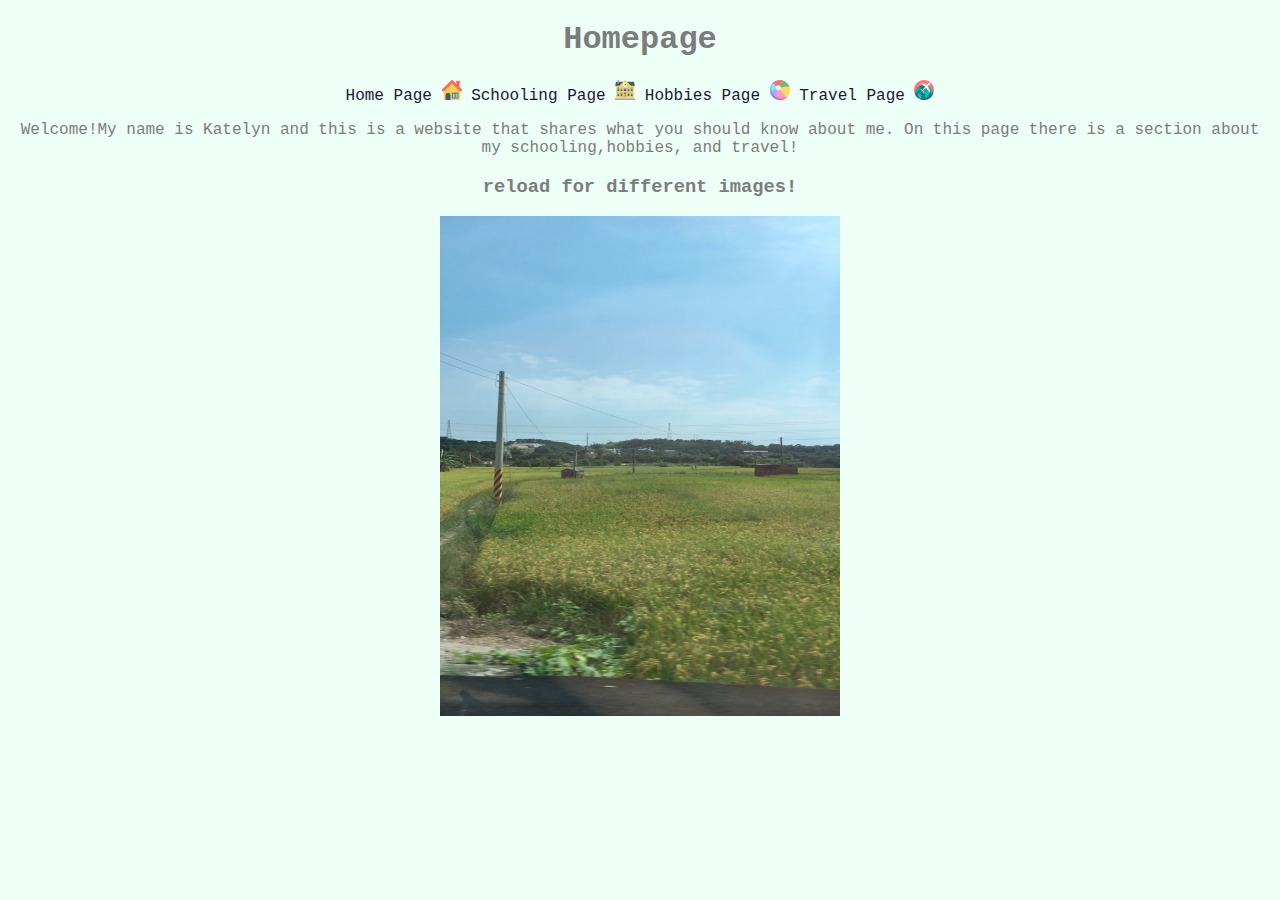
==== index.html @ 334b9ad6 "initial commit" ====
<!DOCTYPE html>
<html>

  <head>
    <meta charset="utf-8">
    <meta name="viewport" content="width=device-width">
    <title>repl.it</title>
    <link href="style.css" rel="stylesheet" type="text/css" />
  </head>
  <body>
    
  <h1>Homepage</h1>
  <div class="parent">
    <div>
      <a href="./index.html" class="nav">
        Home Page
        <img src="./images/house.svg" class="navlogo">
      </a>
    </div>

    <div>
      <a href="./schooling.html"class="nav">
        Schooling Page
        <img src="./images/school.png" class="navlogo">
        
      </a>
    </div>

    <div>
      <a href="./hobbies.html" class="nav">
        Hobbies Page
        <img src="./images/beachball.svg" class="navlogo">
      
      </a>
    <div/>

    <div>
      <a href="./travel.html"class="nav">
       Travel Page
      <img src="./images/travel.svg" class="navlogo">
      </a>
    </div>
  </div>

   <p>Welcome!My name is Katelyn and this is a website that shares what you should know about me. On this page there is a section about my schooling,hobbies, and travel!</p>

   <h3> reload for different images!</h3>


  <img src="a" id="random" class = "mini">
  <script src="script.js"></script>
  </body>
</html>
---- style.css ----
.center {
  text-align:center;
  margin-left:auto;
  margin-right:auto;
}

.CN {
  font-family:'Courier New', Courier, monospace;
}

body {
  text-align:center;
  font-family:'Courier New', Courier, monospace;
  color: #7C7C7C;
  background-color:#EDFFF7;
}
.ro {
  transform:rotate(90deg);
}
.mini {
  height: 500px;
  width: 400px;
}
.small {
  height: 300px;
  width: 200px;
}
.navlogo{
  height: 20px;
  width: 20px;
}

a.nav {
  text-decoration: none;
}

a.nav:visited,a.nav:link{
color: #201733;
}

a.nav:hover,a.nav:active { 
color: #FF706B;
}

.right {
  float: right;
}

.left {
  float: left;
}

.parent div {
  display: inline;
}

.mheight{
  max-width: 600px;
  text-align:center;
}
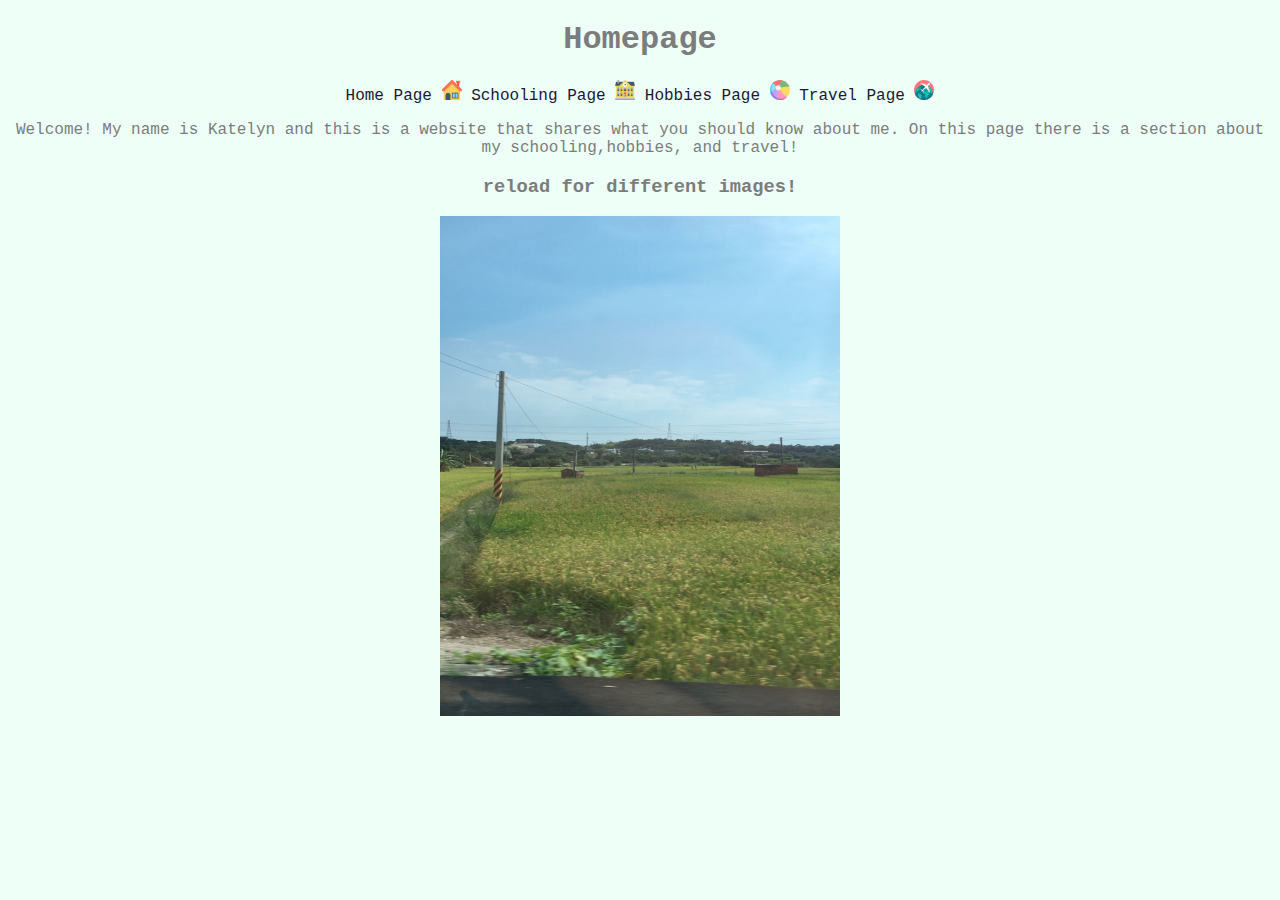
==== commit c774f239: "add space in paragraph" ====
--- a/index.html
+++ b/index.html
@@ -8,7 +8,7 @@
     <link href="style.css" rel="stylesheet" type="text/css" />
   </head>
   <body>
-    
+
   <h1>Homepage</h1>
   <div class="parent">
     <div>
@@ -22,7 +22,7 @@
       <a href="./schooling.html"class="nav">
         Schooling Page
         <img src="./images/school.png" class="navlogo">
-        
+
       </a>
     </div>
 
@@ -30,7 +30,7 @@
       <a href="./hobbies.html" class="nav">
         Hobbies Page
         <img src="./images/beachball.svg" class="navlogo">
-      
+
       </a>
     <div/>
 
@@ -42,7 +42,7 @@
     </div>
   </div>
 
-   <p>Welcome!My name is Katelyn and this is a website that shares what you should know about me. On this page there is a section about my schooling,hobbies, and travel!</p>
+   <p>Welcome! My name is Katelyn and this is a website that shares what you should know about me. On this page there is a section about my schooling,hobbies, and travel!</p>
 
    <h3> reload for different images!</h3>
 
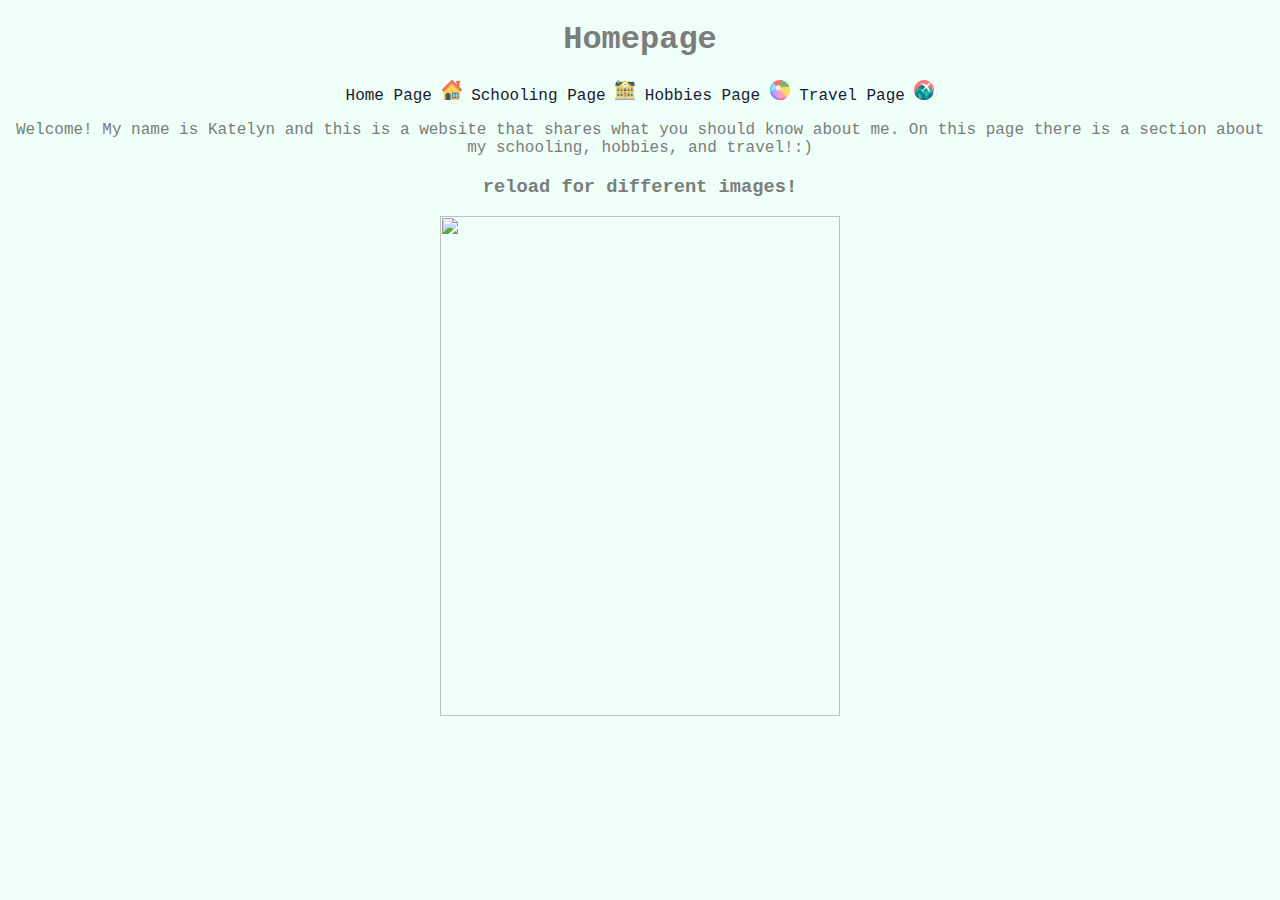
==== commit d3d74539: "minor edits" ====
--- a/index.html
+++ b/index.html
@@ -42,7 +42,7 @@
     </div>
   </div>
 
-   <p>Welcome! My name is Katelyn and this is a website that shares what you should know about me. On this page there is a section about my schooling,hobbies, and travel!</p>
+   <p>Welcome! My name is Katelyn and this is a website that shares what you should know about me. On this page there is a section about my schooling, hobbies, and travel!:)</p>
 
    <h3> reload for different images!</h3>
 
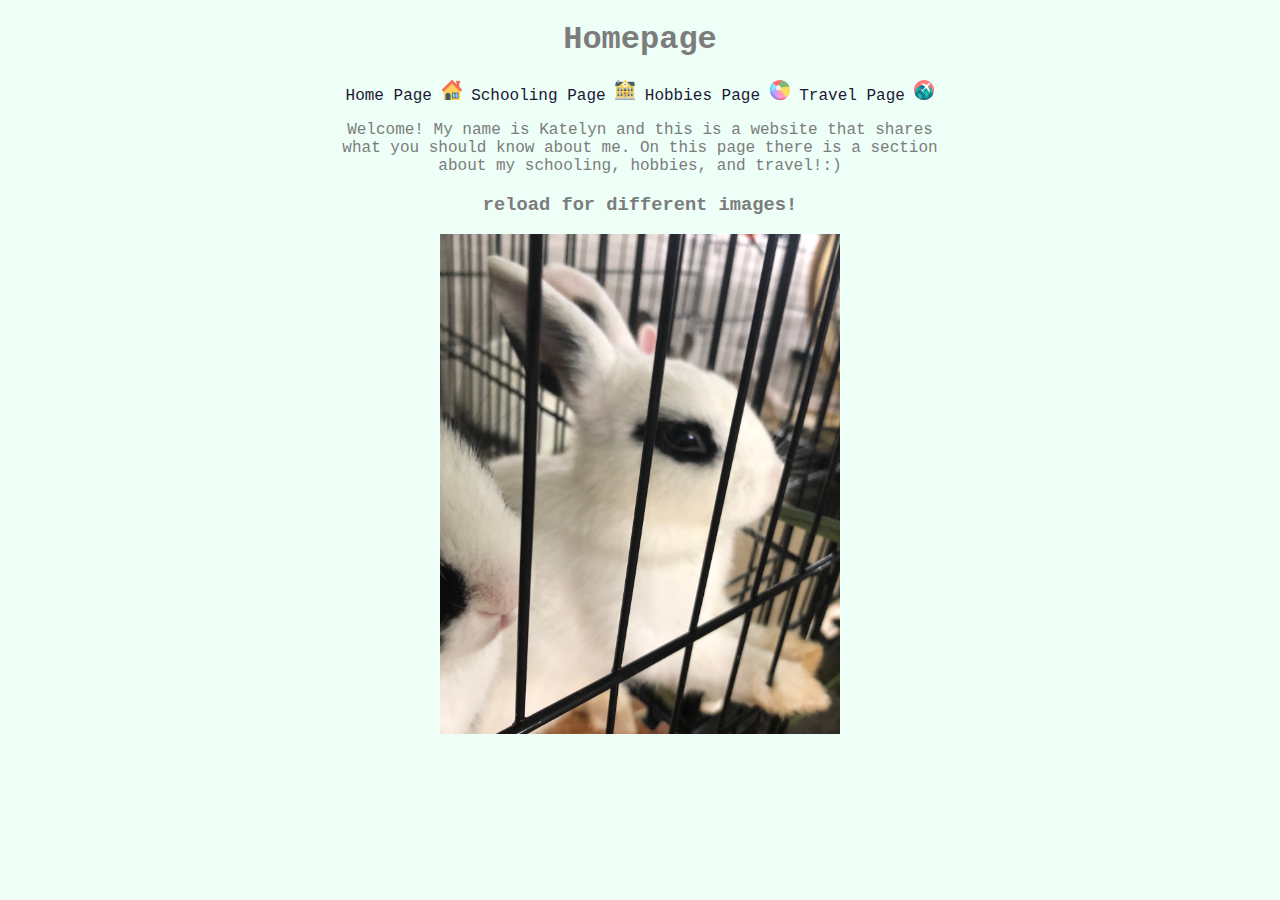
==== commit 8769ca49: "added class" ====
--- a/index.html
+++ b/index.html
@@ -42,7 +42,7 @@
     </div>
   </div>
 
-   <p>Welcome! My name is Katelyn and this is a website that shares what you should know about me. On this page there is a section about my schooling, hobbies, and travel!:)</p>
+   <p class="mheight center">Welcome! My name is Katelyn and this is a website that shares what you should know about me. On this page there is a section about my schooling, hobbies, and travel!:)</p>
 
    <h3> reload for different images!</h3>
 
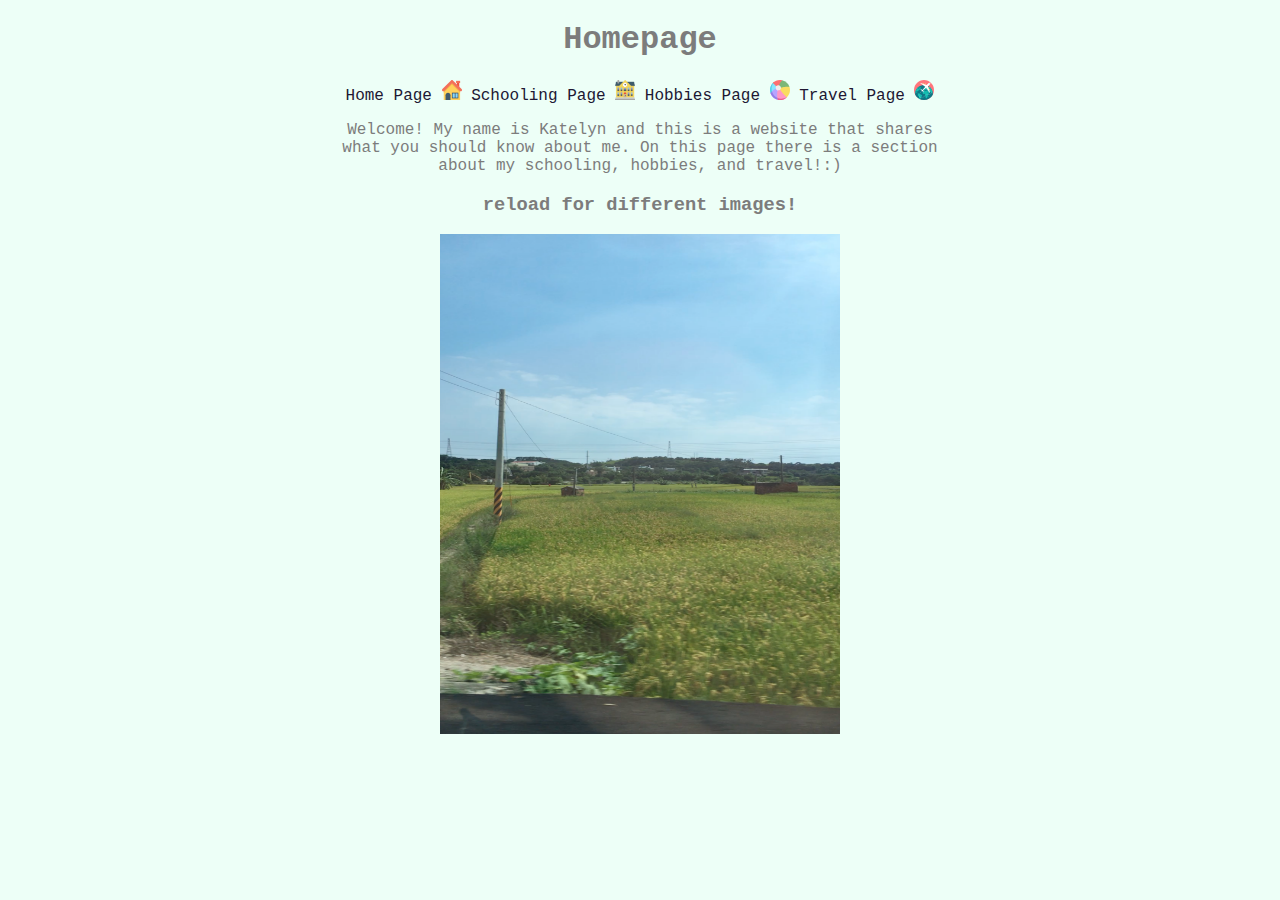
==== commit 18ee6790: "titles" ====
--- a/index.html
+++ b/index.html
@@ -4,7 +4,7 @@
   <head>
     <meta charset="utf-8">
     <meta name="viewport" content="width=device-width">
-    <title>repl.it</title>
+    <title>Homepage KatelynShen</title>
     <link href="style.css" rel="stylesheet" type="text/css" />
   </head>
   <body>
